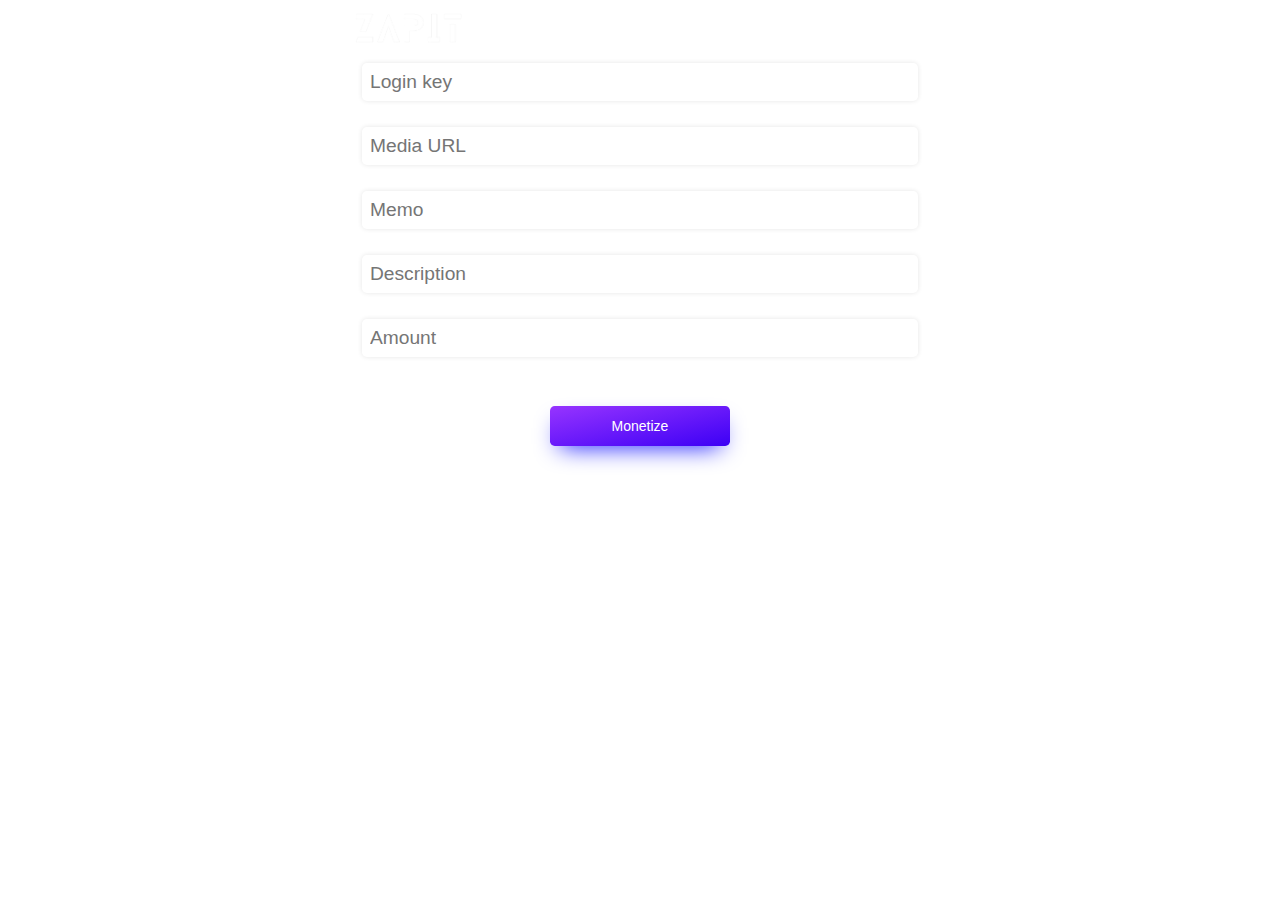
==== index.html @ 4ef347b5 "Rename paywall.html to index.html" ====
<!DOCTYPE html>
<html>
<head>
  <link rel="stylesheet" type="text/css" href="paywall.css">

  <title>Paywall Invoice Creator</title>
</head>

<body>
  
  
  <form id="paywall-form">
    
    <img src="logo.png" alt="Your Logo" id="logo">

    <input type="text" id="api-key" name="api-key" placeholder="Login key"><br>

    <input type="text" id="url" name="url" placeholder="Media URL" required><br>
    

    <input type="text" id="memo" name="memo" placeholder="Memo"><br>
    

    <input type="text" id="description" name="description" placeholder="Description" required><br>
    

    <input type="number" id="amount" name="amount" placeholder="Amount" required><br>
    

    <label for="remembers" style="display:none;">Remember user:</label>
<input type="checkbox" id="remembers" name="remembers" checked style="display:none;"><br>
    
    <button type="submit">Monetize</button>
  </form>  
  

  <div id="response"></div>

  <script src="app.js"></script>
</body>
</html>
---- paywall.css ----
/* Styling for Paywall Invoice Creator */

/* Set the background color and font family */
html, body {
  height: 100%;
}

body {
  background-image: url("https://images.unsplash.com/photo-1482686115713-0fbcaced6e28?ixlib=rb-4.0.3&ixid=MnwxMjA3fDB8MHxwaG90by1wYWdlfHx8fGVufDB8fHx8&auto=format&fit=crop&w=1767&q=80");
  background-repeat: no-repeat;
  background-size: cover;
}
/* Center the content */
h1, #paywall-form, #response {
  max-width: 600px;
  margin: 0 auto;
}

/* Style the header */
h1 {
  text-align: left;
  color: #0c2461;
  font-size: 1.5rem;
  margin-bottom: 2rem;
  text-transform: uppercase;
  margin-left: 3%;
}

/* Style the form */
#logo {
  float: left;
  width: auto;
  height: 30px;
  margin-bottom: 20px;
  margin-top: 5px;
  margin-left: 15px;
}

nav {
  float: right;
}



/* Set the position and style of the input elements */
input[type="text"],
input[type="number"] {
  width: 90%;
  padding: 0.5rem;
  margin: auto;
  display: block;
  font-size: 1.2rem;
  border-radius: 0.3rem;
  border: none;
  box-shadow: 0 0 5px rgba(0, 0, 0, 0.1);
  margin-bottom: 0.5rem;
}

/* Position the checkbox in front of the label */
label[for="remembers"] {
  font-weight: bold;
  margin-right: 10px;

}

/* Position and style the checkbox */
#remembers {
  display:none;
}


button[type="submit"] {
  margin: 5px auto;
  display: block;
  padding: 5px 5px;
  width: 180px;
  height: 40px;
  cursor: pointer;
  outline: none;
  border: none;
  border-radius: 0.3rem;
  text-align: center;
  font-size: 14px;
  color: white;
  background-image: linear-gradient(to bottom right, #9734ff, #3c00f5);
  box-shadow: 0 10px 25px -10px blue;
}

/* Style the response div */
#response {
  margin-top: 1.5rem;
  text-align: center;
  font-weight: bold;
  font-size: 1.2rem;
  color: #0c2461;
}
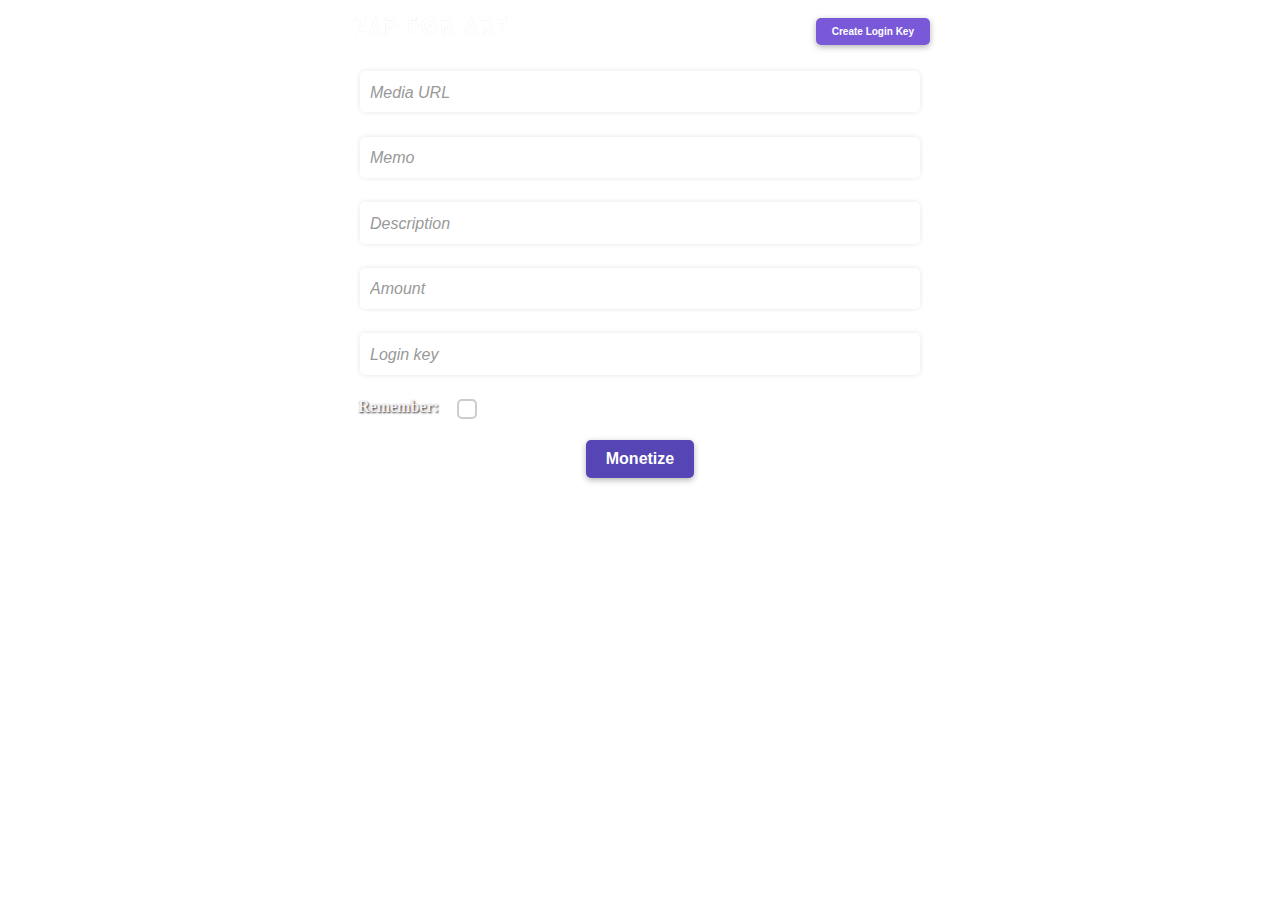
==== commit fad7d6db: "Rename paywall.html to index.html" ====
--- a/index.html
+++ b/index.html
@@ -2,8 +2,9 @@
 <html>
 <head>
   <link rel="stylesheet" type="text/css" href="paywall.css">
+  <meta name="viewport" content="width=device-width, initial-scale=1" />
 
-  <title>Paywall Invoice Creator</title>
+  <title>Zapit</title>
 </head>
 
 <body>
@@ -11,9 +12,12 @@
   
   <form id="paywall-form">
     
-    <img src="logo.png" alt="Your Logo" id="logo">
-
-    <input type="text" id="api-key" name="api-key" placeholder="Login key"><br>
+    <div class="header">
+      <img src="logo.png" alt="Your Logo" id="logo">
+      <button type="button" id="my-button" onclick="window.location.href='https://www.example.com/'">Create Login Key</button>
+    </div>
+  
+   
 
     <input type="text" id="url" name="url" placeholder="Media URL" required><br>
     
@@ -25,17 +29,32 @@
     
 
     <input type="number" id="amount" name="amount" placeholder="Amount" required><br>
+
+    <input type="password" id="api-key" name="api-key" placeholder="Login key"><br>
+    <label for="rememberApiKey">Remember:</label>
+    <input type="checkbox" id="rememberApiKey" name="rememberApiKey"><br>
     
 
     <label for="remembers" style="display:none;">Remember user:</label>
 <input type="checkbox" id="remembers" name="remembers" checked style="display:none;"><br>
     
-    <button type="submit">Monetize</button>
+    <button type="submit" onclick="showResponse()">Monetize</button>
   </form>  
   
 
   <div id="response"></div>
 
+  <script>
+    if ("serviceWorker" in navigator) {
+      window.addEventListener("load", () => {
+        navigator.serviceWorker.register("/service-worker.js")
+          .then(registration => console.log("Service worker registered"))
+          .catch(error => console.error("Service worker registration failed", error));
+      });
+    }
+  </script>
+  
+
   <script src="app.js"></script>
 </body>
 </html>
--- a/paywall.css
+++ b/paywall.css
@@ -9,7 +9,9 @@
   background-image: url("https://images.unsplash.com/photo-1482686115713-0fbcaced6e28?ixlib=rb-4.0.3&ixid=MnwxMjA3fDB8MHxwaG90by1wYWdlfHx8fGVufDB8fHx8&auto=format&fit=crop&w=1767&q=80");
   background-repeat: no-repeat;
   background-size: cover;
-}
+  background-attachment: fixed;
+}
+
 /* Center the content */
 h1, #paywall-form, #response {
   max-width: 600px;
@@ -30,38 +32,109 @@
 #logo {
   float: left;
   width: auto;
-  height: 30px;
-  margin-bottom: 20px;
+  height: 25px;
+  margin-bottom: 30px;
   margin-top: 5px;
-  margin-left: 15px;
+  margin-left: 10px;
 }
 
 nav {
   float: right;
 }
+.header {
+  position: relative;
+  display: flex;
+  justify-content: space-between;
+}
+
+#my-button {
+  display: block;
+  margin-top: 10px;
+  margin-right: 10px;
+  padding: 8px 16px;
+  font-size: 10px;
+  font-weight: bold;
+  color: white;
+  background-color: #7959d7;
+  border: none;
+  border-radius: 5px;
+  transition: all 0.3s ease-in-out;
+  cursor: pointer;
+  box-shadow: 0px 2px 6px rgba(0, 0, 0, 0.3);
+  position: absolute;
+  top: 0;
+  right: 0;
+}
+
+#my-button:hover {
+  background-color: #5545b5;
+  box-shadow: 0px 2px 10px rgba(0, 0, 0, 0.5);
+}
+
 
 
 
 /* Set the position and style of the input elements */
 input[type="text"],
-input[type="number"] {
+input[type="number"],
+input[type="password"] {
   width: 90%;
-  padding: 0.5rem;
-  margin: auto;
-  display: block;
+  padding: 0.6rem;
   font-size: 1.2rem;
   border-radius: 0.3rem;
   border: none;
   box-shadow: 0 0 5px rgba(0, 0, 0, 0.1);
-  margin-bottom: 0.5rem;
-}
-
-/* Position the checkbox in front of the label */
-label[for="remembers"] {
+  margin: 0.2rem auto;
+  display: block;
+}
+
+input[type="text"]::placeholder,
+input[type="number"]::placeholder,
+input[type="password"]::placeholder {
+  color: #999;
+  font-style: italic;
+  font-size: 1rem; /* adjust the value as needed */
+}
+
+
+label {
+  font-size: 16px;
   font-weight: bold;
   margin-right: 10px;
-
-}
+  margin-left: 18px;
+  color: #f2f2f5;
+  text-shadow: 1px 1px 2px #333;
+}
+
+input[type="checkbox"] {
+  appearance: none;
+  -webkit-appearance: none;
+  -moz-appearance: none;
+  height: 20px;
+  width: 20px;
+  border: 2px solid #ccc;
+  border-radius: 5px;
+  outline: none;
+  transition: all 0.3s ease-in-out;
+  vertical-align: middle;
+  position: relative;
+  top: 0px;
+}
+
+input[type="checkbox"]:checked {
+  background-color: #2196f3;
+  border: 2px solid #2196f3;
+}
+
+input[type="checkbox"]:checked:before {
+  content: "\2714";
+  font-size: 14px;
+  color: #fff;
+  position: absolute;
+  top: 1px;
+  left: 4px;
+}
+
 
 /* Position and style the checkbox */
 #remembers {
@@ -70,27 +143,60 @@
 
 
 button[type="submit"] {
-  margin: 5px auto;
-  display: block;
-  padding: 5px 5px;
-  width: 180px;
-  height: 40px;
+  display: block;
+  margin: 0 auto;
+  padding: 10px 20px;
+  font-size: 16px;
+  font-weight: bold;
+  color: white;
+  background-color: #5545b5;
+  border: none;
+  border-radius: 5px;
+  transition: all 0.3s ease-in-out;
   cursor: pointer;
-  outline: none;
-  border: none;
-  border-radius: 0.3rem;
-  text-align: center;
-  font-size: 14px;
-  color: white;
-  background-image: linear-gradient(to bottom right, #9734ff, #3c00f5);
-  box-shadow: 0 10px 25px -10px blue;
-}
+  box-shadow: 0px 2px 6px rgba(0, 0, 0, 0.3);
+}
+
+button[type="submit"]:hover {
+  background-color: #5545b5;
+  box-shadow: 0px 2px 10px rgba(0, 0, 0, 0.5);
+}
+
 
 /* Style the response div */
 #response {
+  display: none;
+  min-height: 10px;
   margin-top: 1.5rem;
   text-align: center;
   font-weight: bold;
-  font-size: 1.2rem;
+  font-size: 0.7rem;
   color: #0c2461;
-}
+  padding: 1rem;
+  border: 2px solid #0c2461;
+  border-radius: 0.5rem;
+  box-shadow: 0 5px 10px rgba(0, 0, 0, 0.1);
+  background-color: #f5f5f5;
+  word-wrap: break-word;
+}
+
+
+#copyBtn {
+  display: block;
+  margin: 5px auto;
+  padding: 8px 16px;
+  font-size: 10px;
+  font-weight: bold;
+  color: white;
+  background-color: #7959d7;
+  border: none;
+  border-radius: 5px;
+  transition: all 0.3s ease-in-out;
+  cursor: pointer;
+  box-shadow: 0px 2px 6px rgba(0, 0, 0, 0.3);
+}
+
+#copyBtn:hover {
+  background-color: #5545b5;
+  box-shadow: 0px 2px 10px rgba(0, 0, 0, 0.5);
+}
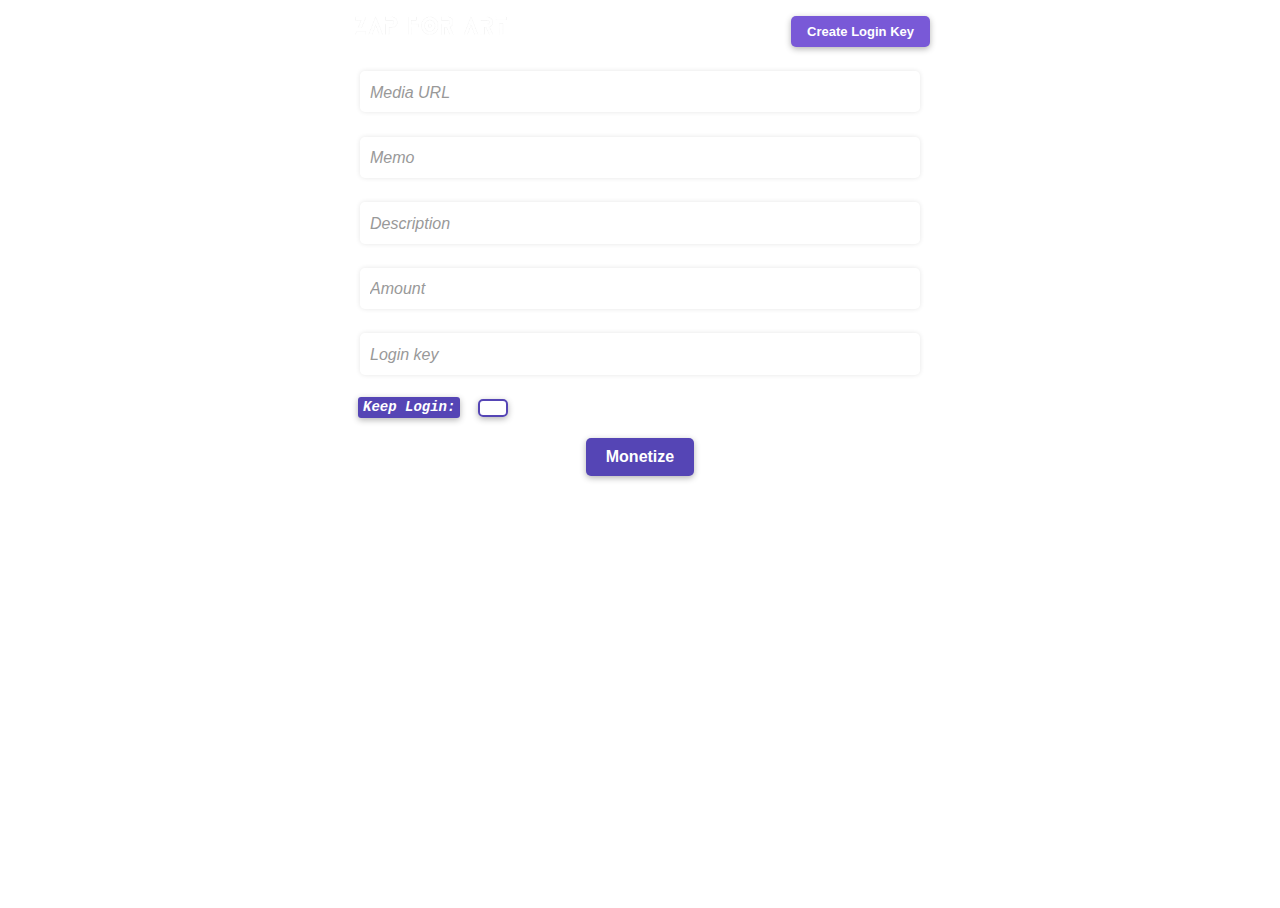
==== commit 072f6eed: "Add files via upload" ====
--- a/index.html
+++ b/index.html
@@ -14,7 +14,7 @@
     
     <div class="header">
       <img src="logo.png" alt="Your Logo" id="logo">
-      <button type="button" id="my-button" onclick="window.location.href='https://www.example.com/'">Create Login Key</button>
+      <button type="button" id="my-button" onclick="window.location.href='https://sighup.zapit.live/'">Create Login Key</button>
     </div>
   
    
@@ -26,17 +26,20 @@
     
 
     <input type="text" id="description" name="description" placeholder="Description" required><br>
+
+
     
 
     <input type="number" id="amount" name="amount" placeholder="Amount" required><br>
 
     <input type="password" id="api-key" name="api-key" placeholder="Login key"><br>
-    <label for="rememberApiKey">Remember:</label>
+    
+    <label for="rememberApiKey">Keep Login:</label>
     <input type="checkbox" id="rememberApiKey" name="rememberApiKey"><br>
     
 
     <label for="remembers" style="display:none;">Remember user:</label>
-<input type="checkbox" id="remembers" name="remembers" checked style="display:none;"><br>
+    <input type="checkbox" id="remembers" name="remembers" checked style="display:none;"><br>
     
     <button type="submit" onclick="showResponse()">Monetize</button>
   </form>  
@@ -53,8 +56,23 @@
       });
     }
   </script>
+  <div class="footer">
+    <button type="button" id="open-modal-btn" class="footer-button" onclick="openModal()">Wallet</button>
+    <!-- Add the modal with an input field and a button -->
+    <div id="myModal" class="modal" >
+      <div class="modal-content">
+        <span class="close" onclick="closeModal()">&times;</span>
+        <div class="input-wrapper">
+          <input type="text" id="modal-input" name="modal-input" placeholder="Wallet ">
+          <button type="button" class="modal-button">Acess</button>
+        </div>
+        <span class="close" onclick="closeModal()">&times;</span>
+      </div>
+    </div>
+  </div>
+
+  <!-- Add the scripts -->
+  <script src="app.js"></script>
   
-
-  <script src="app.js"></script>
 </body>
-</html>
+</html>--- a/paywall.css
+++ b/paywall.css
@@ -49,10 +49,10 @@
 
 #my-button {
   display: block;
-  margin-top: 10px;
+  margin-top: 8px;
   margin-right: 10px;
   padding: 8px 16px;
-  font-size: 10px;
+  font-size: 13px;
   font-weight: bold;
   color: white;
   background-color: #7959d7;
@@ -98,42 +98,48 @@
 
 
 label {
-  font-size: 16px;
+  font-size: 14px;
   font-weight: bold;
   margin-right: 10px;
   margin-left: 18px;
-  color: #f2f2f5;
-  text-shadow: 1px 1px 2px #333;
+  color: white;
+  font-family: Courier, monospace;
+  font-style: italic;
+  background-color: #5545b5;
+  border: none;
+  border-radius: 3px;
+  transition: all 0.3s ease-in-out;
+  cursor: pointer;
+  box-shadow: 0px 2px 6px rgba(0, 0, 0, 0.3);
+  padding: 2px 5px 3px;
+
 }
 
 input[type="checkbox"] {
   appearance: none;
   -webkit-appearance: none;
   -moz-appearance: none;
-  height: 20px;
-  width: 20px;
-  border: 2px solid #ccc;
+  height: 18px;
+  width: 30px;
+  border: 2px solid #5545b5;
   border-radius: 5px;
   outline: none;
   transition: all 0.3s ease-in-out;
   vertical-align: middle;
   position: relative;
   top: 0px;
+  box-shadow: 0px 2px 6px rgba(0, 0, 0, 0.3);
+  cursor: pointer;
+
 }
 
 input[type="checkbox"]:checked {
-  background-color: #2196f3;
-  border: 2px solid #2196f3;
-}
-
-input[type="checkbox"]:checked:before {
-  content: "\2714";
-  font-size: 14px;
-  color: #fff;
-  position: absolute;
-  top: 1px;
-  left: 4px;
-}
+  background-color: #5545b5;
+  border: 2px solid #5545b5;
+}
+
+
+
 
 
 /* Position and style the checkbox */
@@ -200,3 +206,76 @@
   background-color: #5545b5;
   box-shadow: 0px 2px 10px rgba(0, 0, 0, 0.5);
 }
+
+/* Add CSS for the footer */
+.footer {
+  text-align: center;
+  margin-top: 30px;
+}
+
+/* Add CSS for the modal */
+/* Add CSS for the modal */
+.modal {
+  display: none;
+  position: absolute;
+  z-index: 1;
+  left: 0;
+  width: 100%;
+}
+
+.modal-content {
+  margin: 20px auto;
+  padding: 20px;
+  max-width: 500px;
+  border: none;
+}
+
+.close {
+  color: #aaa;
+  float: right;
+  font-size: 20px;
+  font-weight: bold;
+  top: 0;
+}
+
+.close:hover,
+.close:focus {
+  color: black;
+  text-decoration: none;
+  cursor: pointer;
+}
+.footer-button {
+  display:none;
+  margin: 0 auto;
+  padding: 10px 20px;
+  font-weight: bold;
+  color: white;
+  background-color: #5545b5;
+  border: none;
+  border-radius: 5px;
+  transition: all 0.3s ease-in-out;
+  cursor: pointer;
+
+}
+
+.modal-button {
+  position: absolute;
+  top: .7px;
+  right: 0px;
+  height: 100%;
+  display: block;
+  padding: 8px 20px;
+  font-size: 15px;
+  font-weight: bold;
+  color: white;
+  background-color: #7959d7;
+  border: none;
+  border-radius: 5px;
+  transition: all 0.3s ease-in-out;
+  cursor: pointer;
+  box-shadow: 0px 2px 6px rgba(0, 0, 0, 0.3);
+}
+.input-wrapper {
+  position: relative;
+  height: 40px;
+}
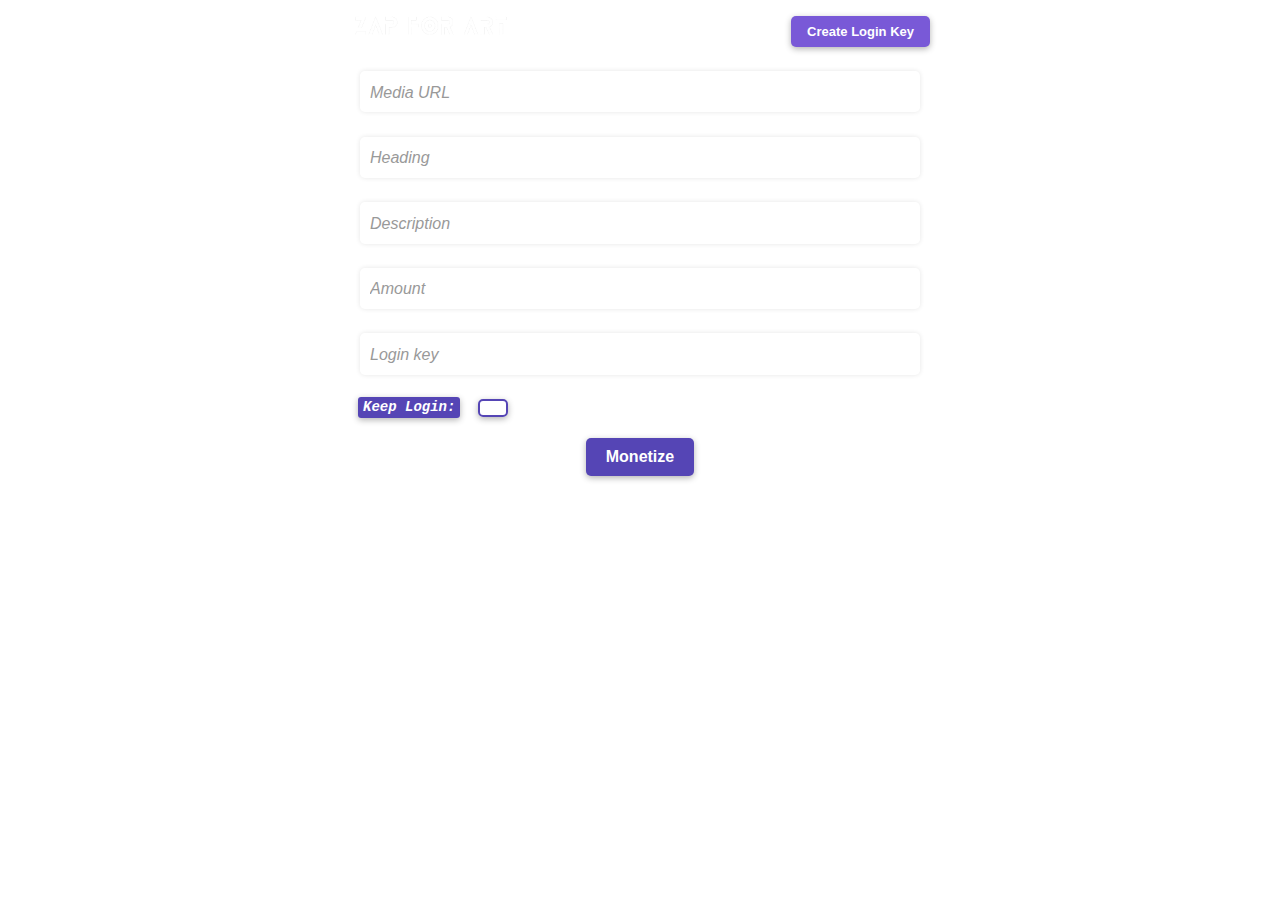
==== commit 73e7e6e3: "Update index.html" ====
--- a/index.html
+++ b/index.html
@@ -22,7 +22,7 @@
     <input type="text" id="url" name="url" placeholder="Media URL" required><br>
     
 
-    <input type="text" id="memo" name="memo" placeholder="Memo"><br>
+    <input type="text" id="memo" name="memo" placeholder="Heading"><br>
     
 
     <input type="text" id="description" name="description" placeholder="Description" required><br>
@@ -75,4 +75,4 @@
   <script src="app.js"></script>
   
 </body>
-</html>+</html>
